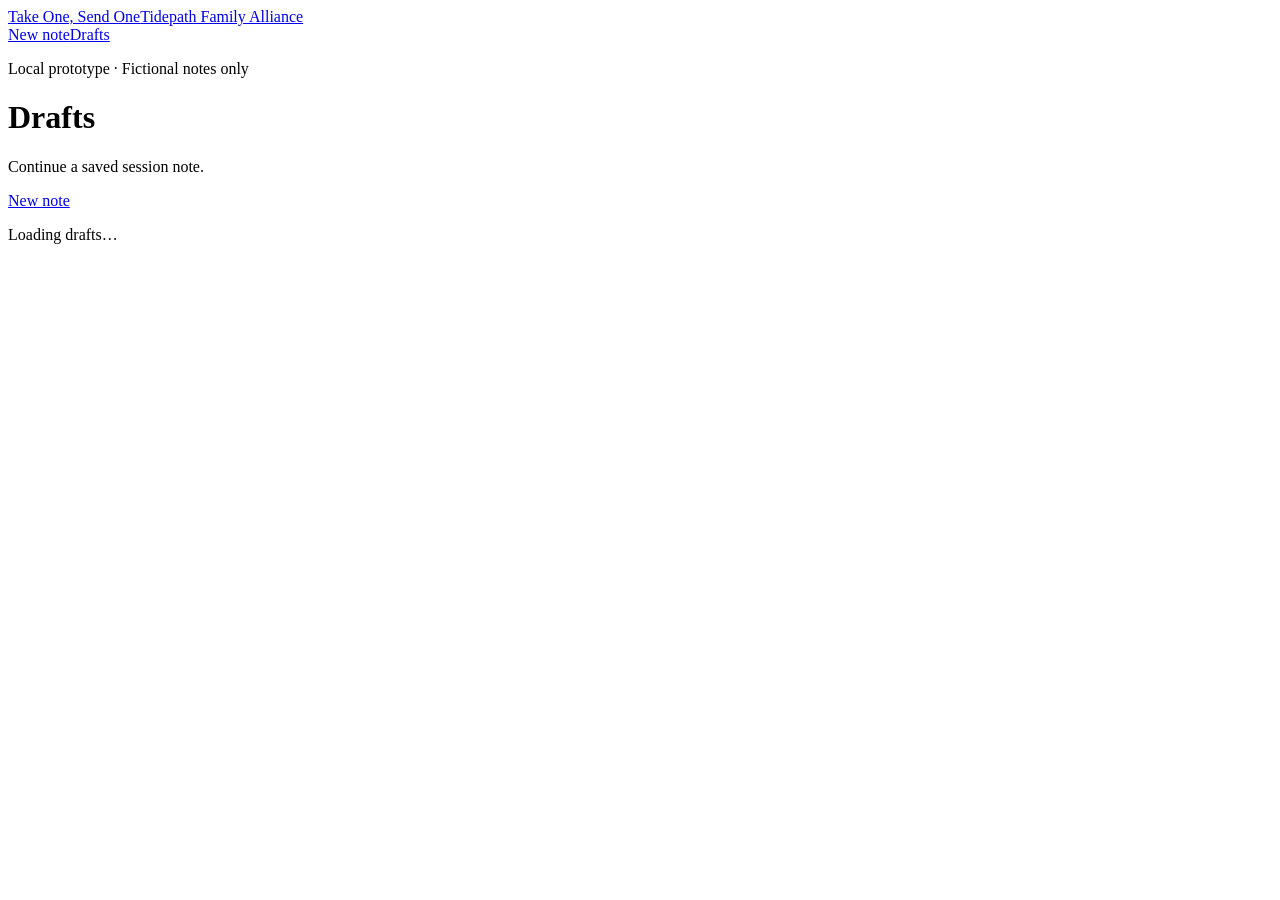
==== app/static/drafts.html @ fe0737f7 "Live generation, five rules, hold queue; demo 1 passes, demo 3 blocks" ====
<!doctype html>
<html lang="en">
  <head>
    <meta charset="utf-8">
    <meta name="viewport" content="width=device-width, initial-scale=1">
    <title>Drafts | Take One, Send One</title>
    <link rel="stylesheet" href="/static/style.css">
    <script src="/static/drafts.js" defer></script>
  </head>
  <body>
    <header>
      <a class="brand" href="/">Take One, Send One<span>Tidepath Family Alliance</span></a>
      <nav aria-label="Main navigation"><a href="/">New note</a><a href="/drafts" aria-current="page">Drafts</a></nav>
    </header>
    <main>
      <p class="eyebrow">Local prototype · Fictional notes only</p>
      <div class="heading-row"><div><h1>Drafts</h1><p class="intro">Continue a saved session note.</p></div><a class="button" href="/">New note</a></div>
      <p id="status" class="status" role="status" aria-live="polite">Loading drafts…</p>
      <section id="empty-state" class="panel" hidden><h2>No drafts yet</h2><p>Save your first session note to see it here.</p><a href="/">Write a note</a></section>
      <ul id="draft-list" class="draft-list" aria-label="Saved drafts"></ul>
    </main>
  </body>
</html>
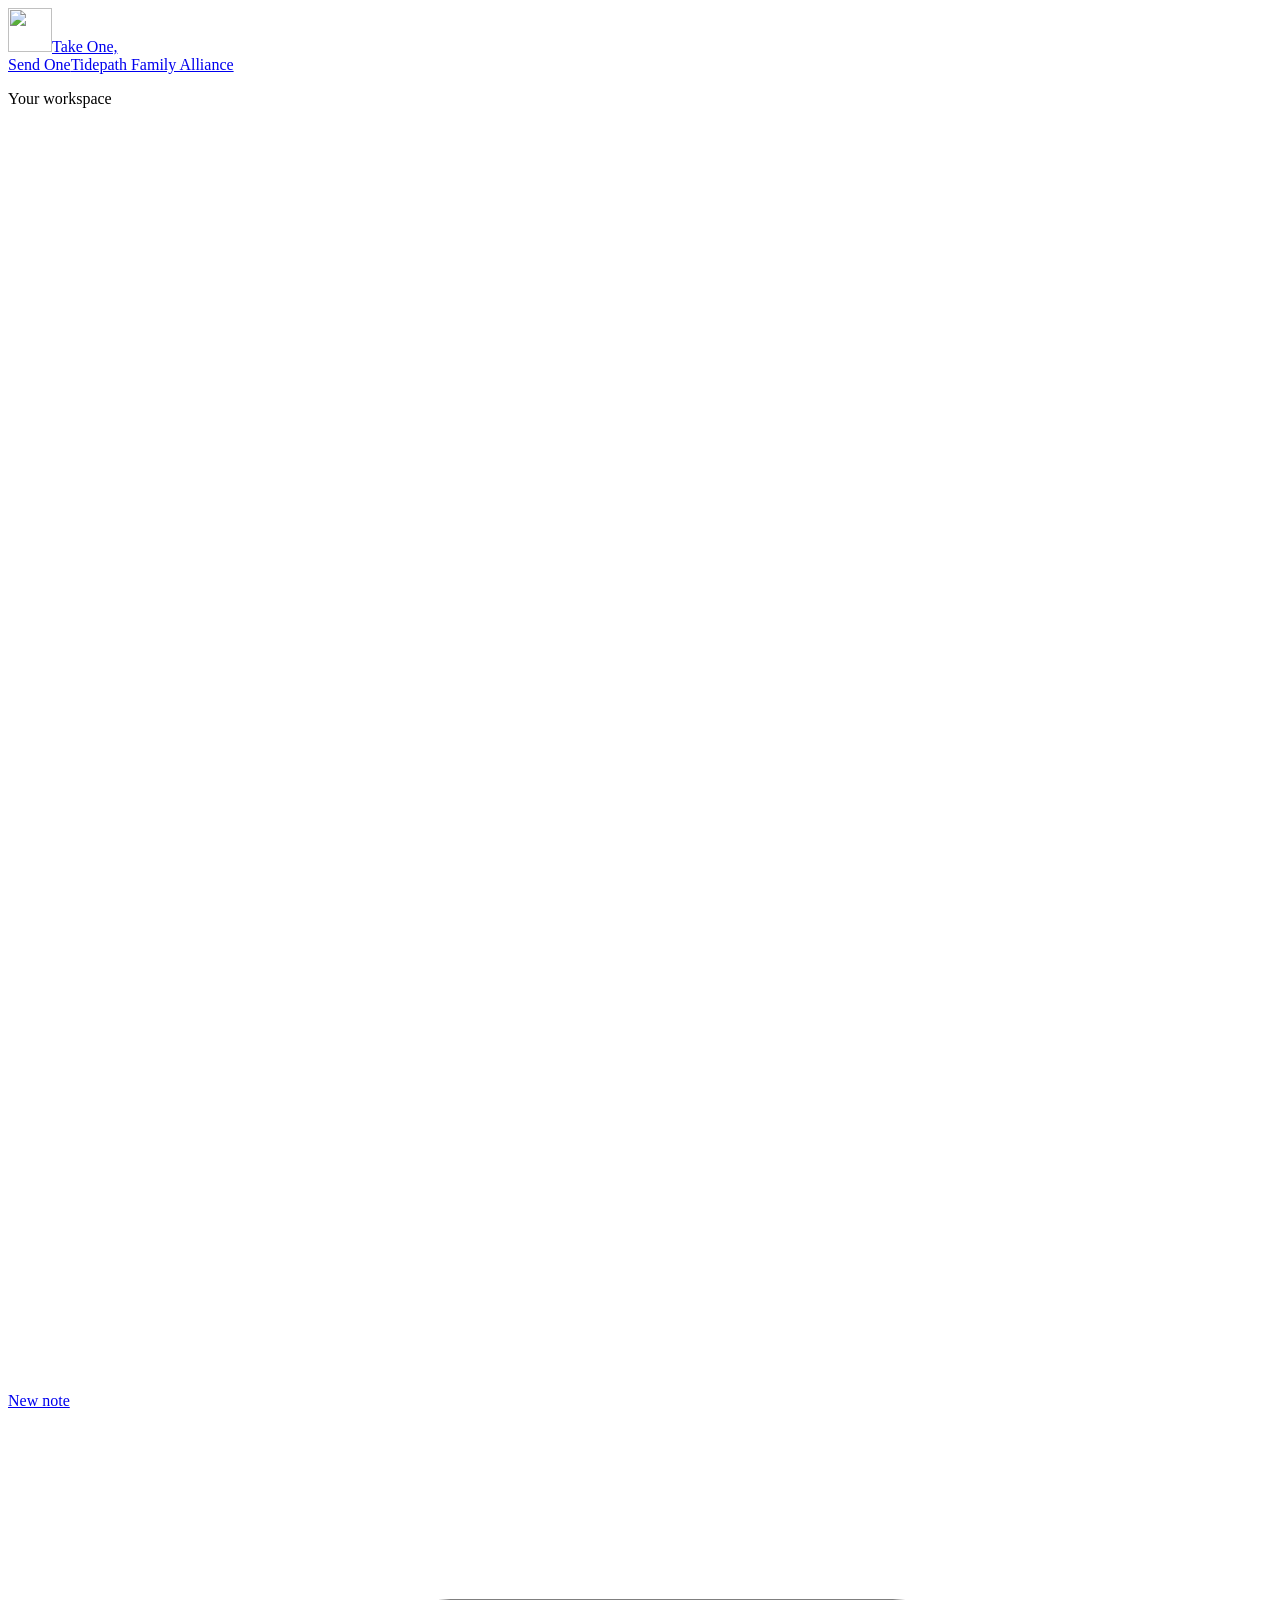
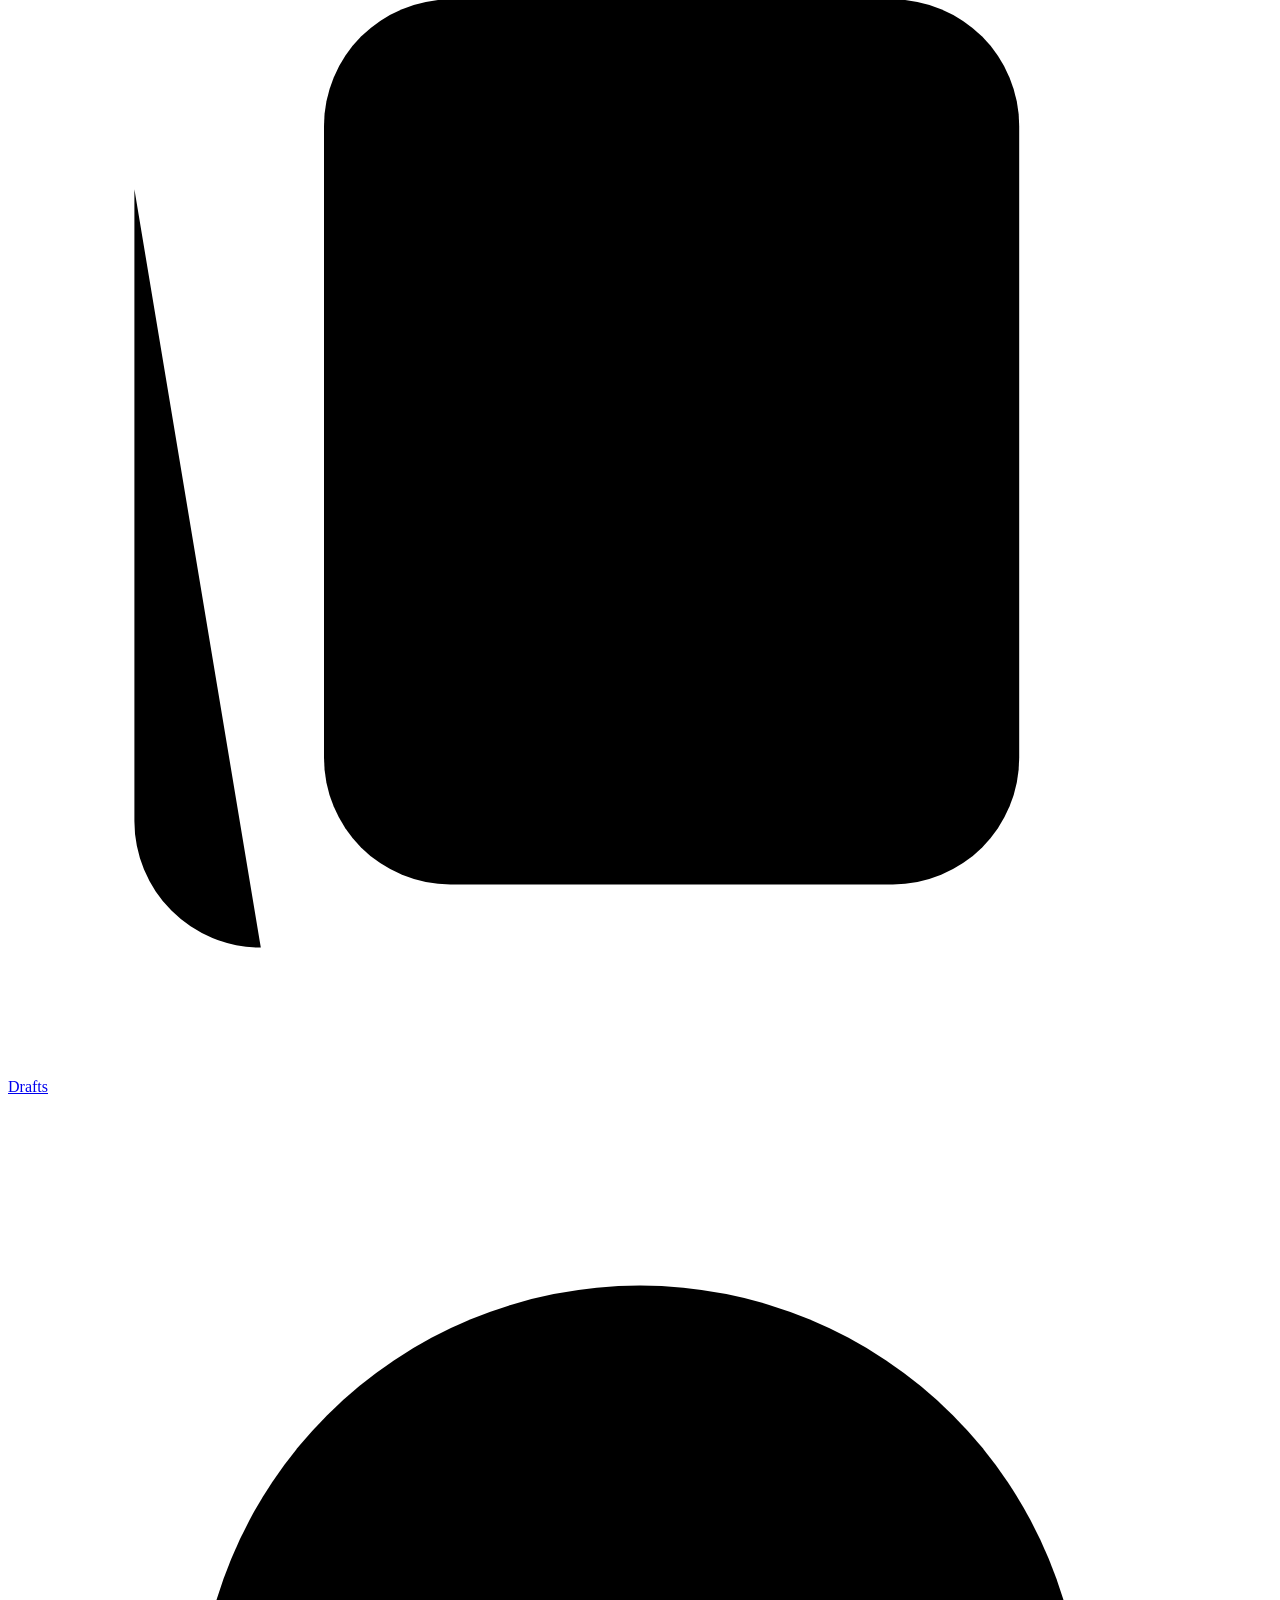
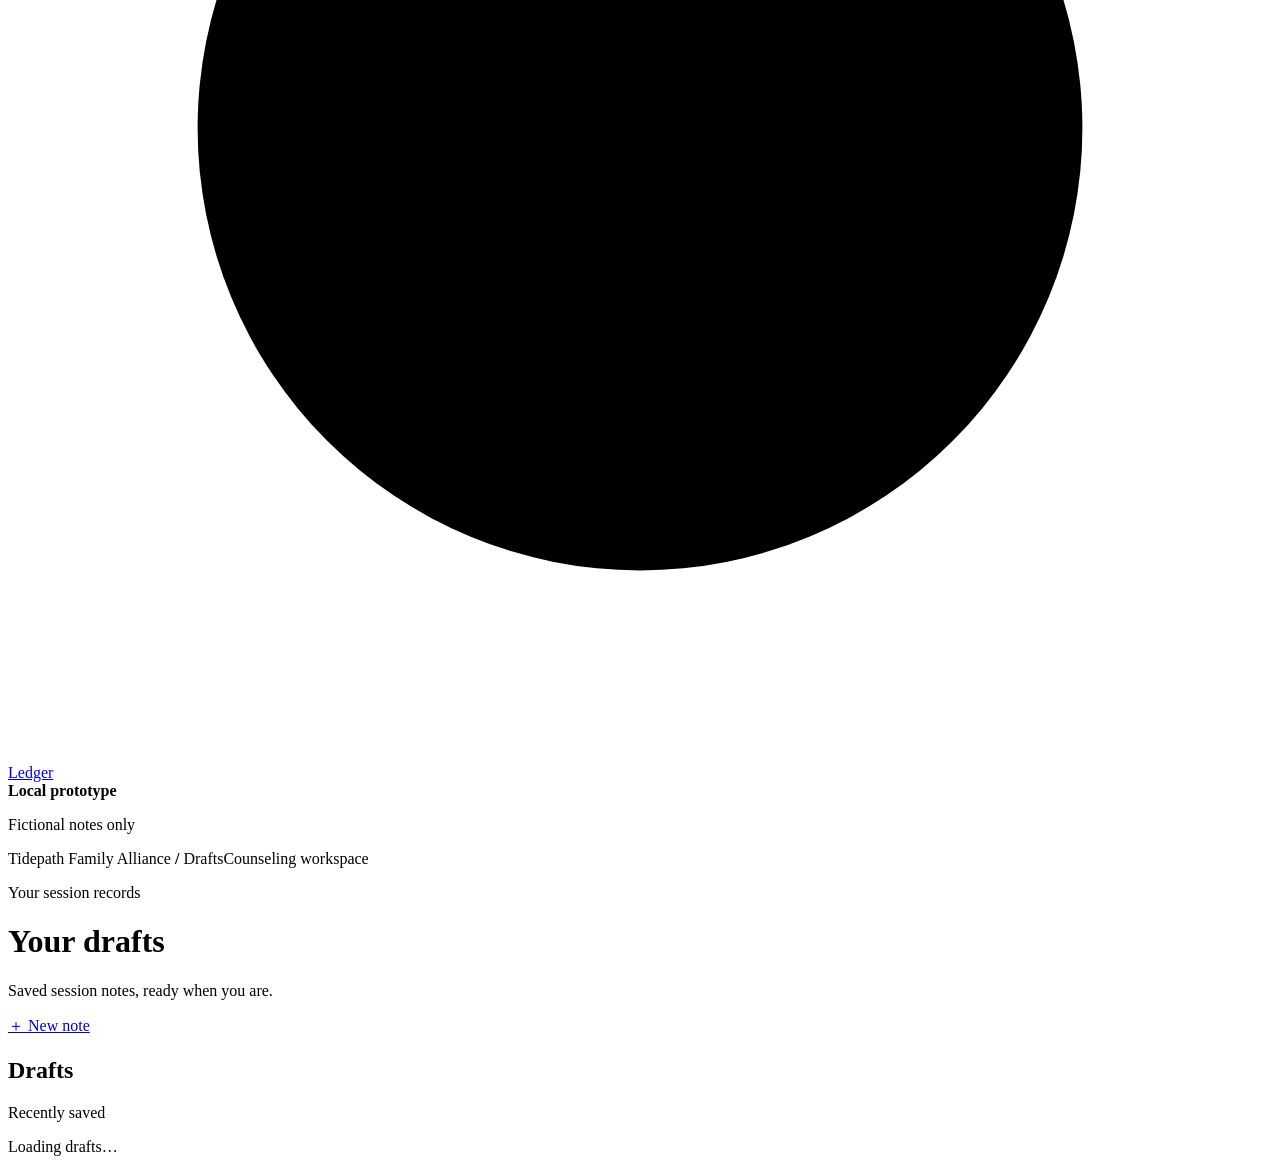
==== commit ee9b4a92: "Add review workflow, release ledger snapshots, and blue-gold UI" ====
--- a/app/static/drafts.html
+++ b/app/static/drafts.html
@@ -5,16 +5,25 @@
     <meta name="viewport" content="width=device-width, initial-scale=1">
     <title>Drafts | Take One, Send One</title>
     <link rel="stylesheet" href="/static/style.css">
+    <link rel="stylesheet" href="/static/theme.css">
     <script src="/static/drafts.js" defer></script>
   </head>
   <body>
-    <header>
-      <a class="brand" href="/">Take One, Send One<span>Tidepath Family Alliance</span></a>
-      <nav aria-label="Main navigation"><a href="/">New note</a><a href="/drafts" aria-current="page">Drafts</a></nav>
+    <header class="app-sidebar">
+      <a class="brand" href="/"><img src="/static/brand.svg" width="44" height="44" alt=""><span class="brand-label">Take One,<br> Send One<span class="brand-subtitle">Tidepath Family Alliance</span></span></a>
+      <p class="nav-label">Your workspace</p>
+      <nav aria-label="Main navigation">
+        <a href="/"><svg viewBox="0 0 20 20" aria-hidden="true"><path d="M10 4v12M4 10h12"/></svg>New note</a>
+        <a href="/drafts" aria-current="page"><svg viewBox="0 0 20 20" aria-hidden="true"><rect x="5" y="3" width="11" height="14" rx="2"/><path d="M8 7h5M8 10h5M2 6v10a2 2 0 0 0 2 2"/></svg>Drafts</a>
+        <a href="/ledger"><svg viewBox="0 0 20 20" aria-hidden="true"><circle cx="10" cy="10" r="7"/><path d="M10 6v4l3 2"/></svg>Ledger</a>
+      </nav>
+      <div class="sidebar-foot"><span class="local-dot"></span><strong>Local prototype</strong><p>Fictional notes only</p></div>
     </header>
+    <div class="workspace-topbar"><span>Tidepath Family Alliance <b>/</b> Drafts</span><span class="workspace-label">Counseling workspace</span></div>
     <main>
-      <p class="eyebrow">Local prototype · Fictional notes only</p>
-      <div class="heading-row"><div><h1>Drafts</h1><p class="intro">Continue a saved session note.</p></div><a class="button" href="/">New note</a></div>
+      <p class="eyebrow">Your session records</p>
+      <div class="heading-row"><div><h1>Your drafts</h1><p class="intro">Saved session notes, ready when you are.</p></div><a class="button" href="/"><span aria-hidden="true">＋</span> New note</a></div>
+      <div class="history-heading"><h2>Drafts</h2><span class="history-order">Recently saved</span></div>
       <p id="status" class="status" role="status" aria-live="polite">Loading drafts…</p>
       <section id="empty-state" class="panel" hidden><h2>No drafts yet</h2><p>Save your first session note to see it here.</p><a href="/">Write a note</a></section>
       <ul id="draft-list" class="draft-list" aria-label="Saved drafts"></ul>
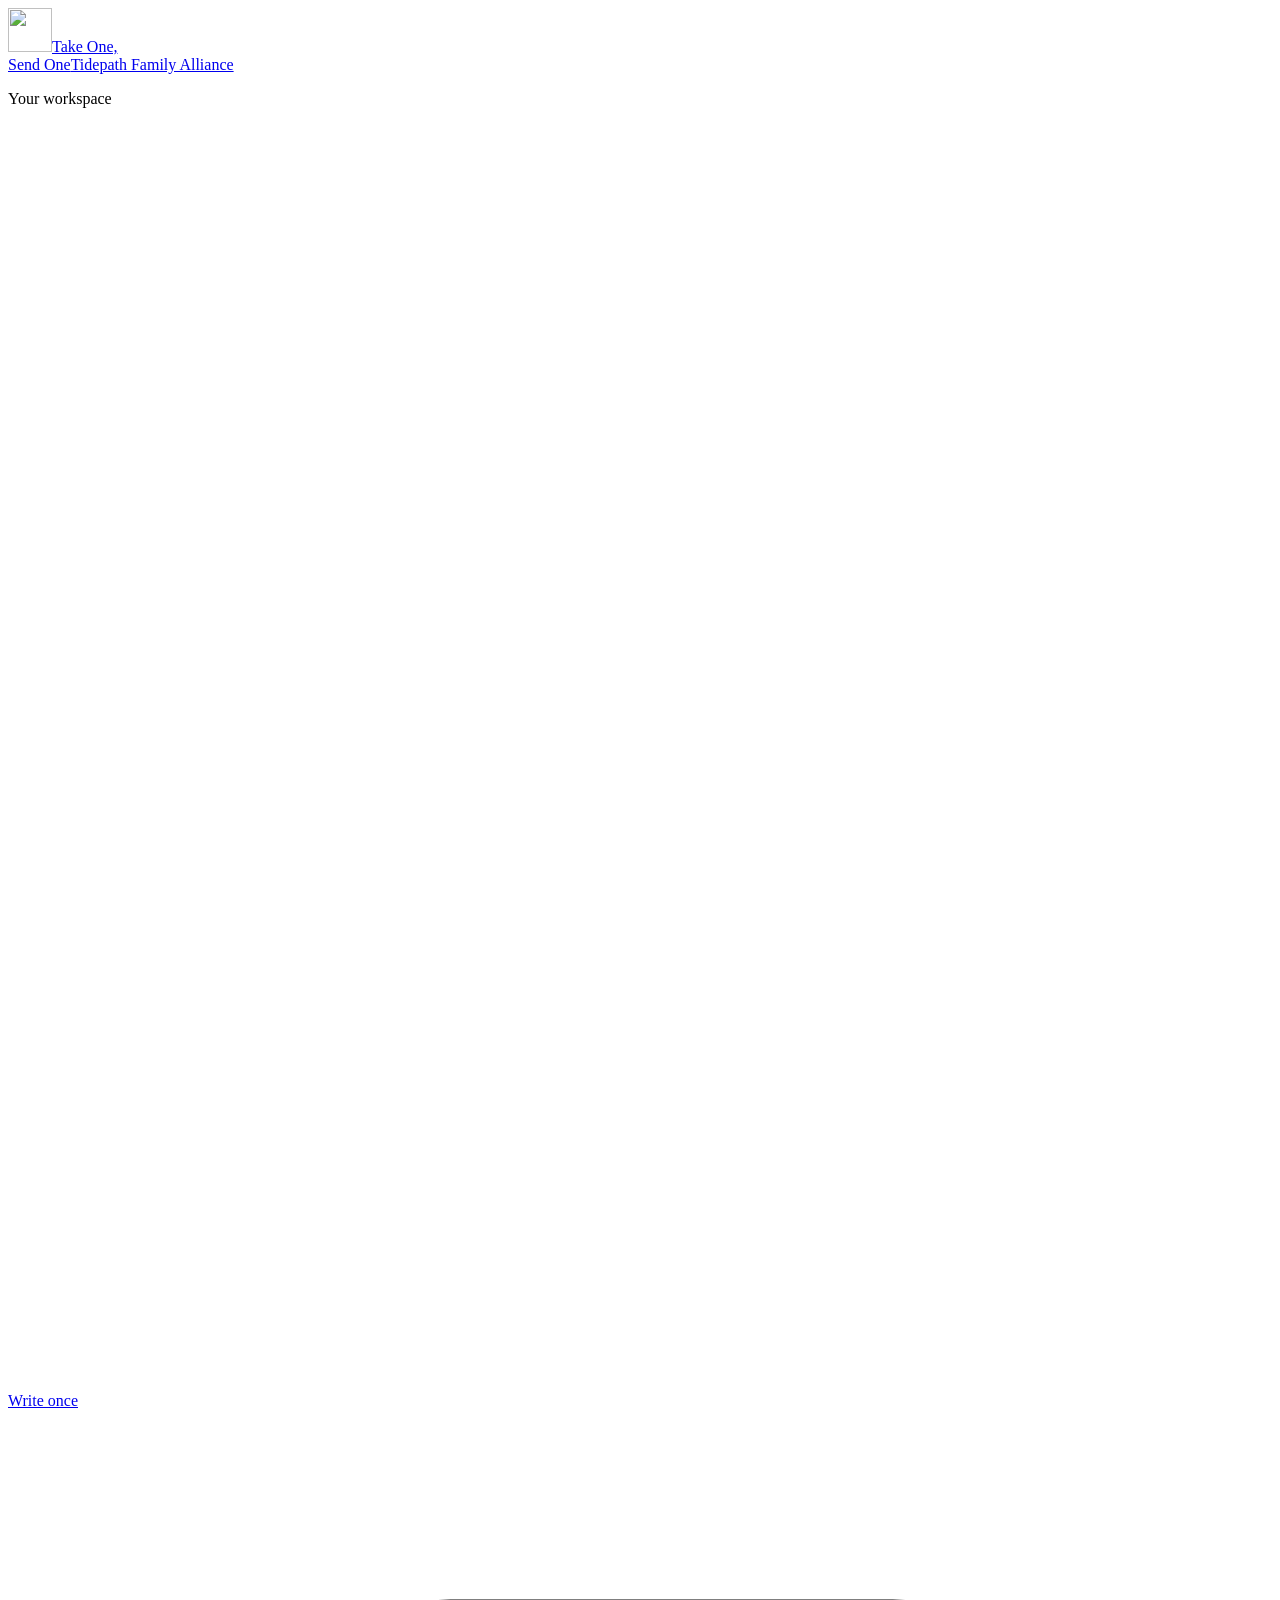
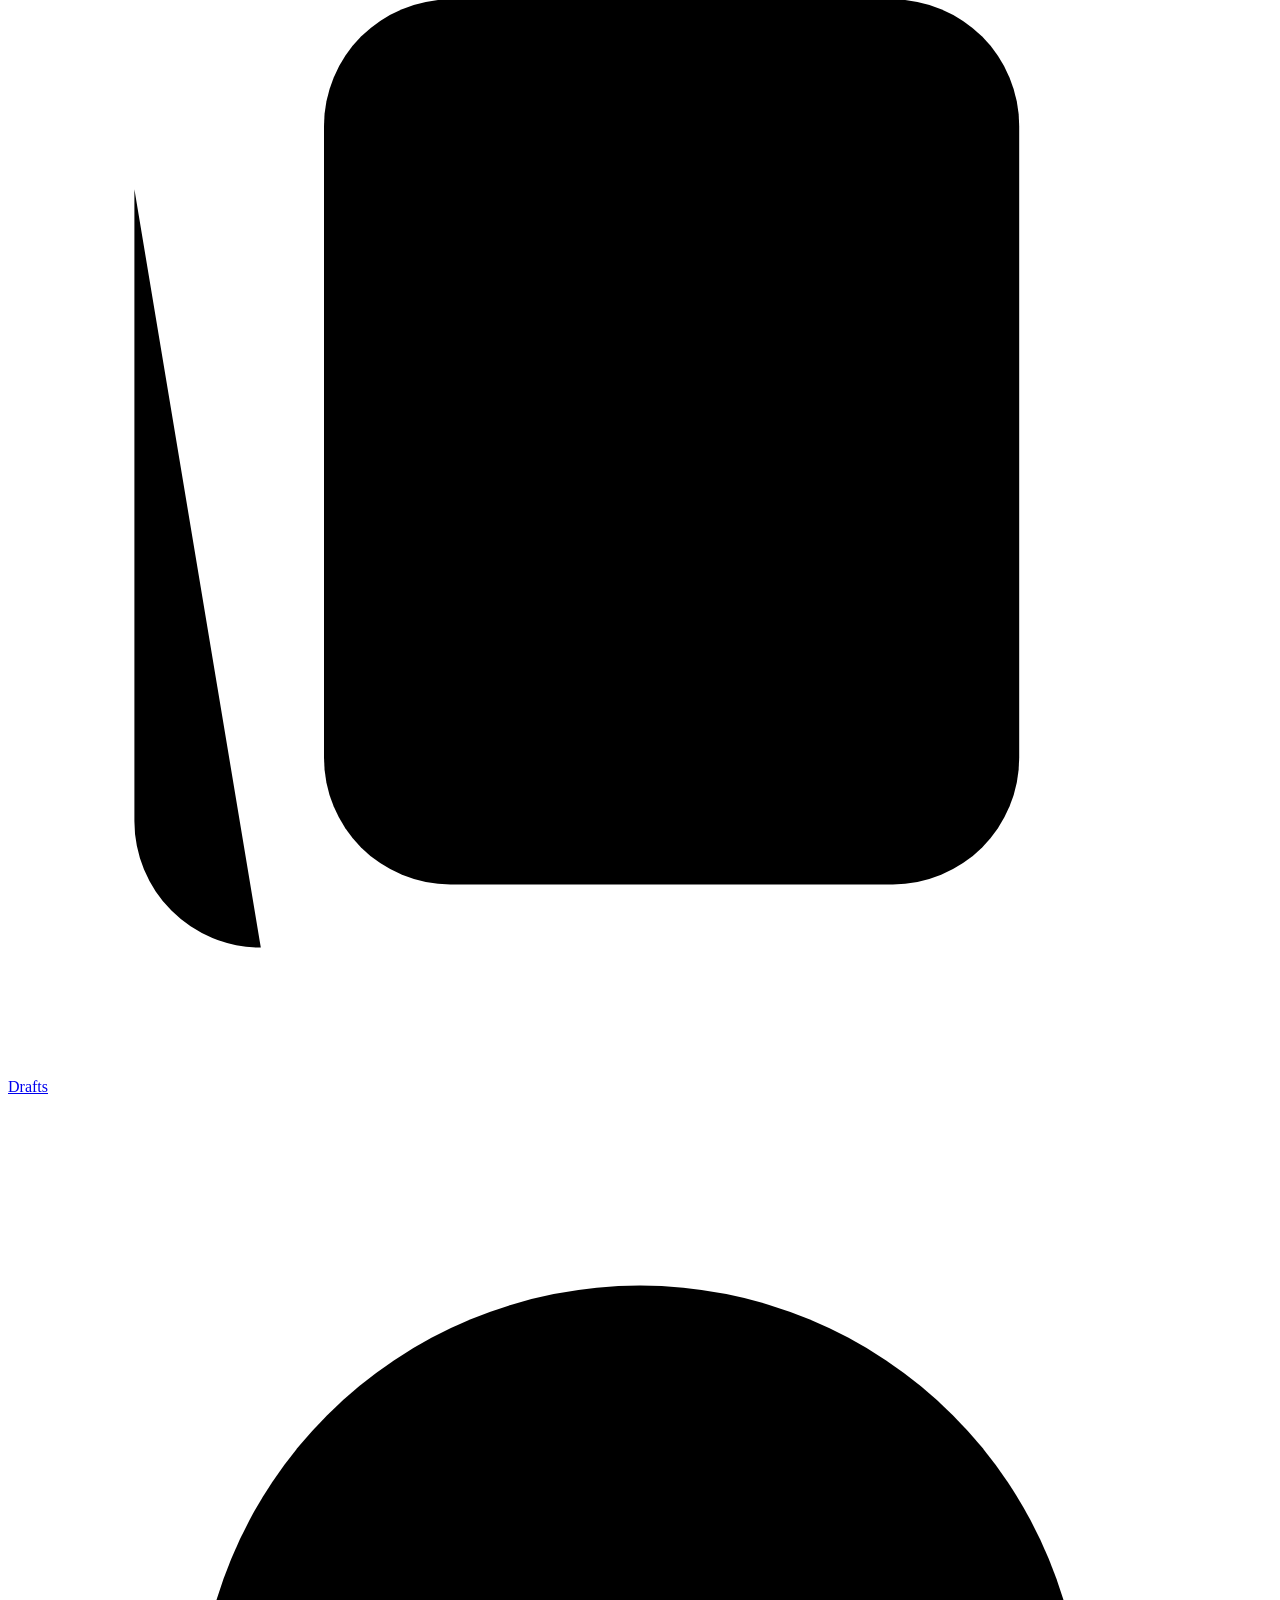
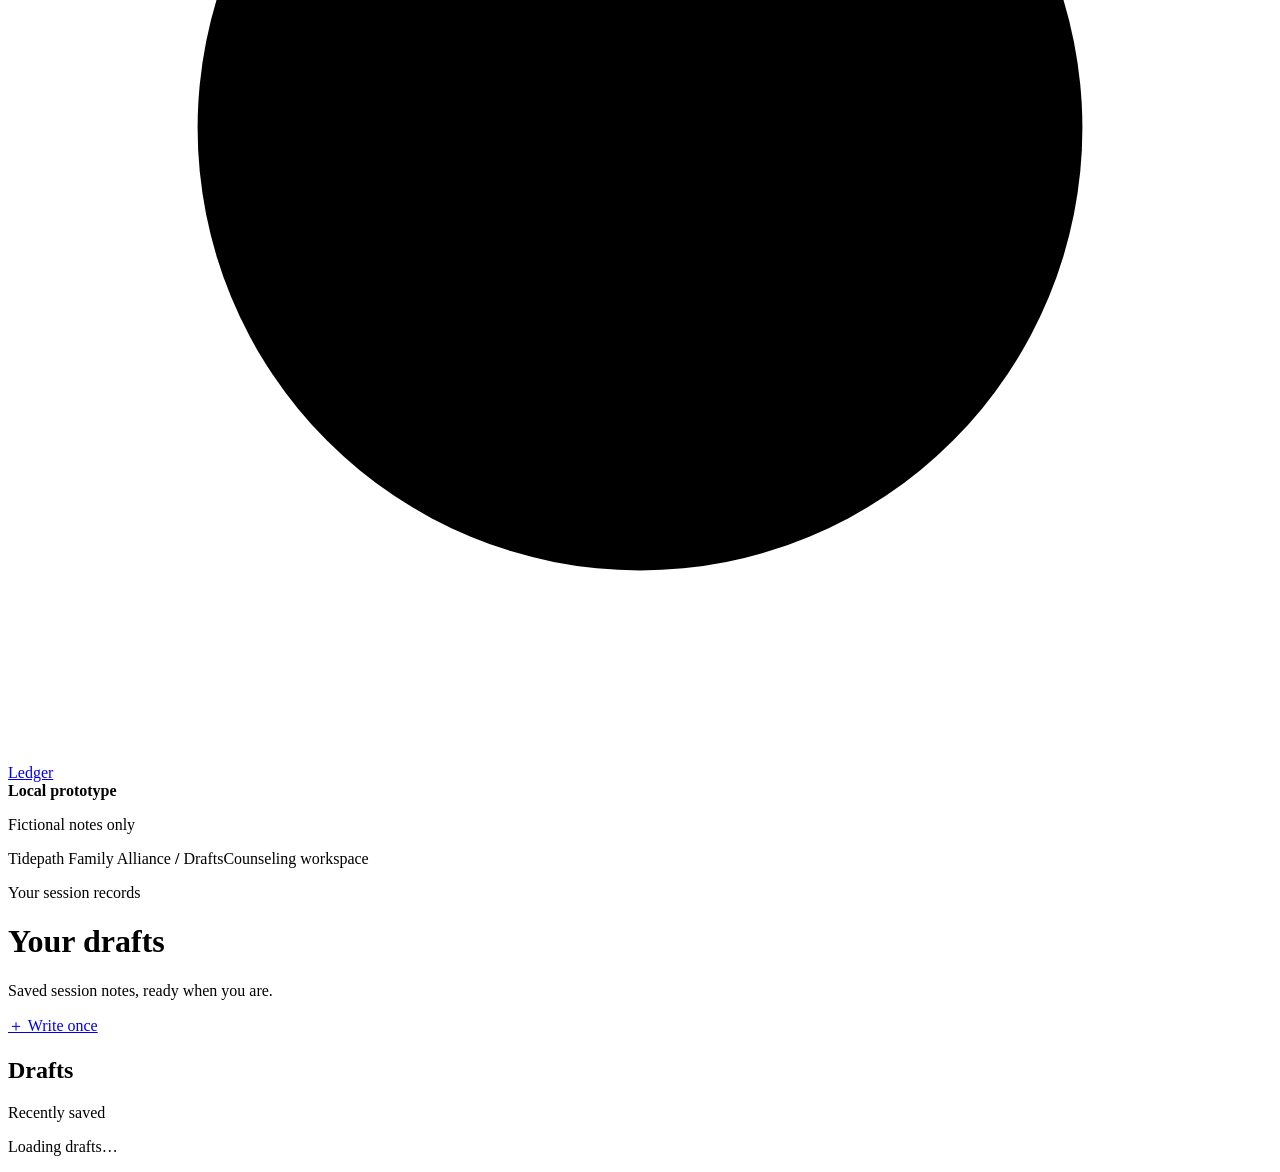
==== commit fdd6e14e: "Rename note screen and update review headings" ====
--- a/app/static/drafts.html
+++ b/app/static/drafts.html
@@ -13,7 +13,7 @@
       <a class="brand" href="/"><img src="/static/brand.svg" width="44" height="44" alt=""><span class="brand-label">Take One,<br> Send One<span class="brand-subtitle">Tidepath Family Alliance</span></span></a>
       <p class="nav-label">Your workspace</p>
       <nav aria-label="Main navigation">
-        <a href="/"><svg viewBox="0 0 20 20" aria-hidden="true"><path d="M10 4v12M4 10h12"/></svg>New note</a>
+        <a href="/"><svg viewBox="0 0 20 20" aria-hidden="true"><path d="M10 4v12M4 10h12"/></svg>Write once</a>
         <a href="/drafts" aria-current="page"><svg viewBox="0 0 20 20" aria-hidden="true"><rect x="5" y="3" width="11" height="14" rx="2"/><path d="M8 7h5M8 10h5M2 6v10a2 2 0 0 0 2 2"/></svg>Drafts</a>
         <a href="/ledger"><svg viewBox="0 0 20 20" aria-hidden="true"><circle cx="10" cy="10" r="7"/><path d="M10 6v4l3 2"/></svg>Ledger</a>
       </nav>
@@ -22,7 +22,7 @@
     <div class="workspace-topbar"><span>Tidepath Family Alliance <b>/</b> Drafts</span><span class="workspace-label">Counseling workspace</span></div>
     <main>
       <p class="eyebrow">Your session records</p>
-      <div class="heading-row"><div><h1>Your drafts</h1><p class="intro">Saved session notes, ready when you are.</p></div><a class="button" href="/"><span aria-hidden="true">＋</span> New note</a></div>
+      <div class="heading-row"><div><h1>Your drafts</h1><p class="intro">Saved session notes, ready when you are.</p></div><a class="button" href="/"><span aria-hidden="true">＋</span> Write once</a></div>
       <div class="history-heading"><h2>Drafts</h2><span class="history-order">Recently saved</span></div>
       <p id="status" class="status" role="status" aria-live="polite">Loading drafts…</p>
       <section id="empty-state" class="panel" hidden><h2>No drafts yet</h2><p>Save your first session note to see it here.</p><a href="/">Write a note</a></section>
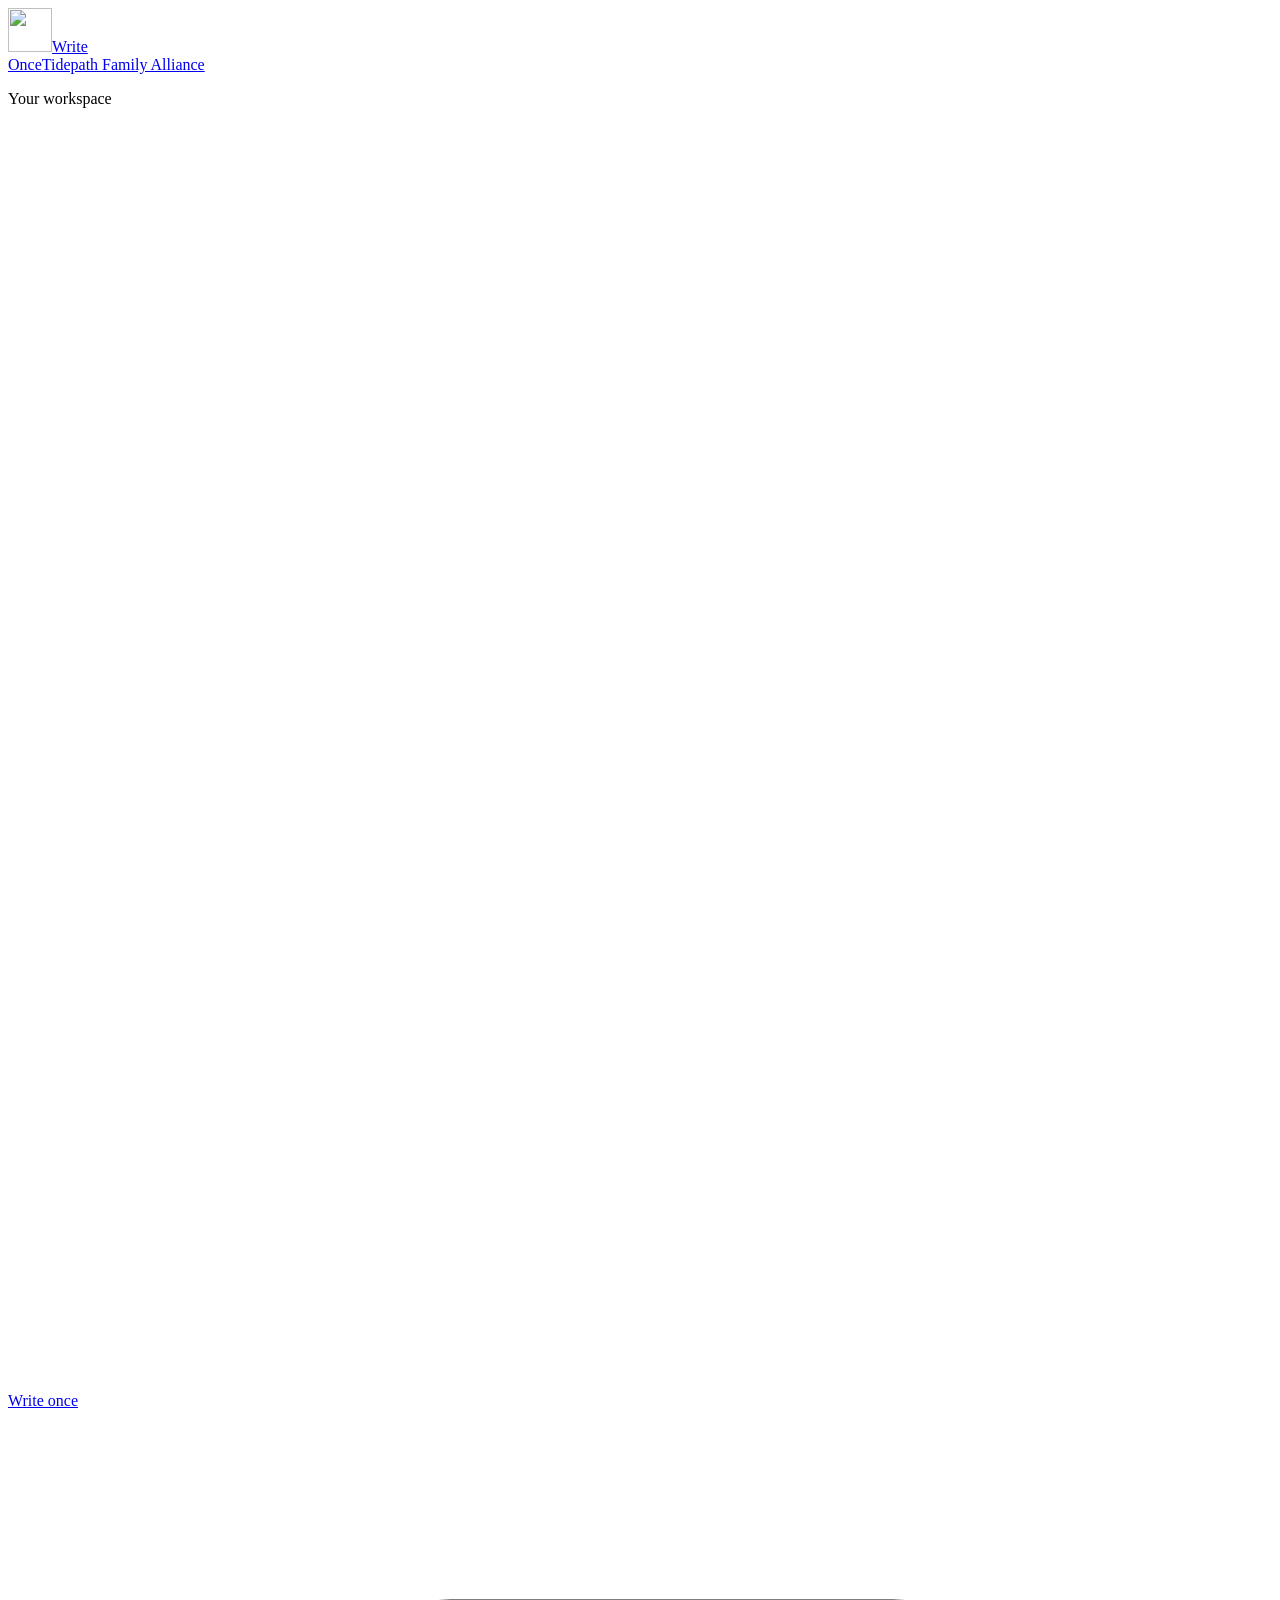
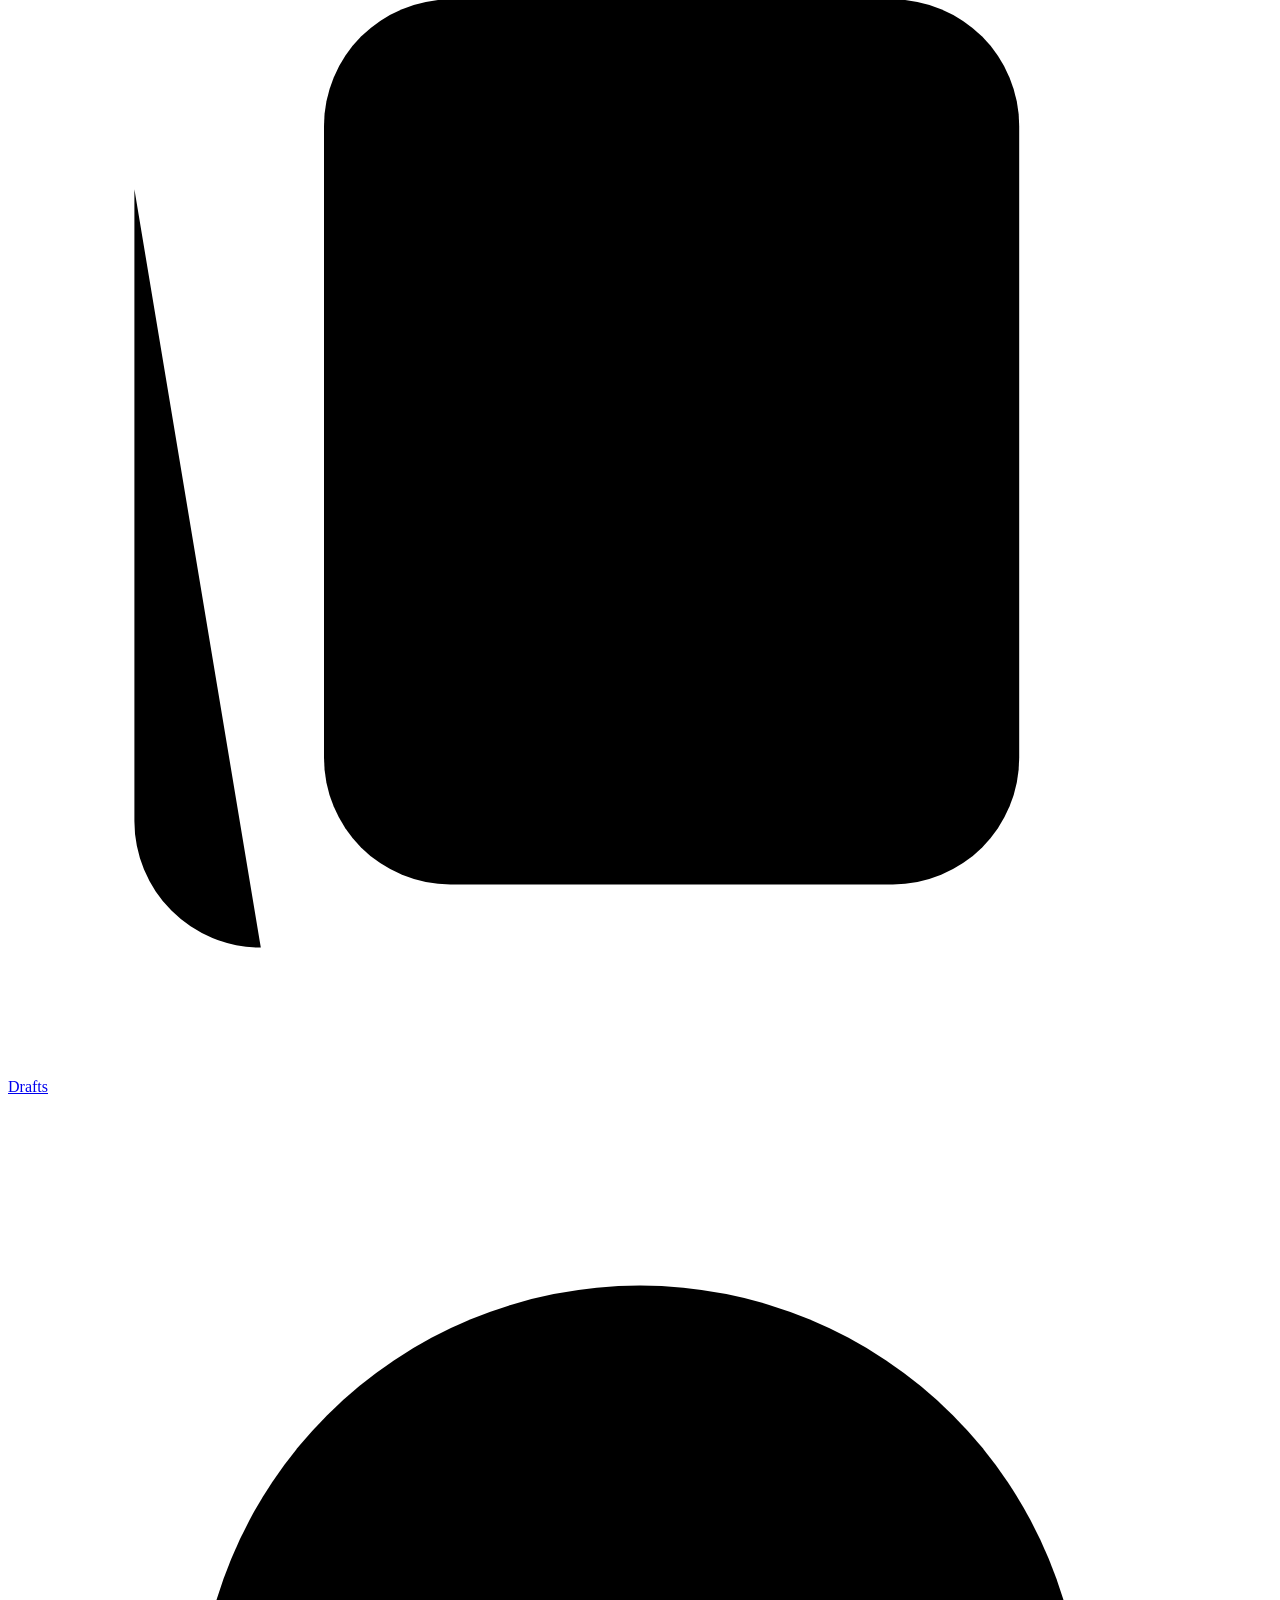
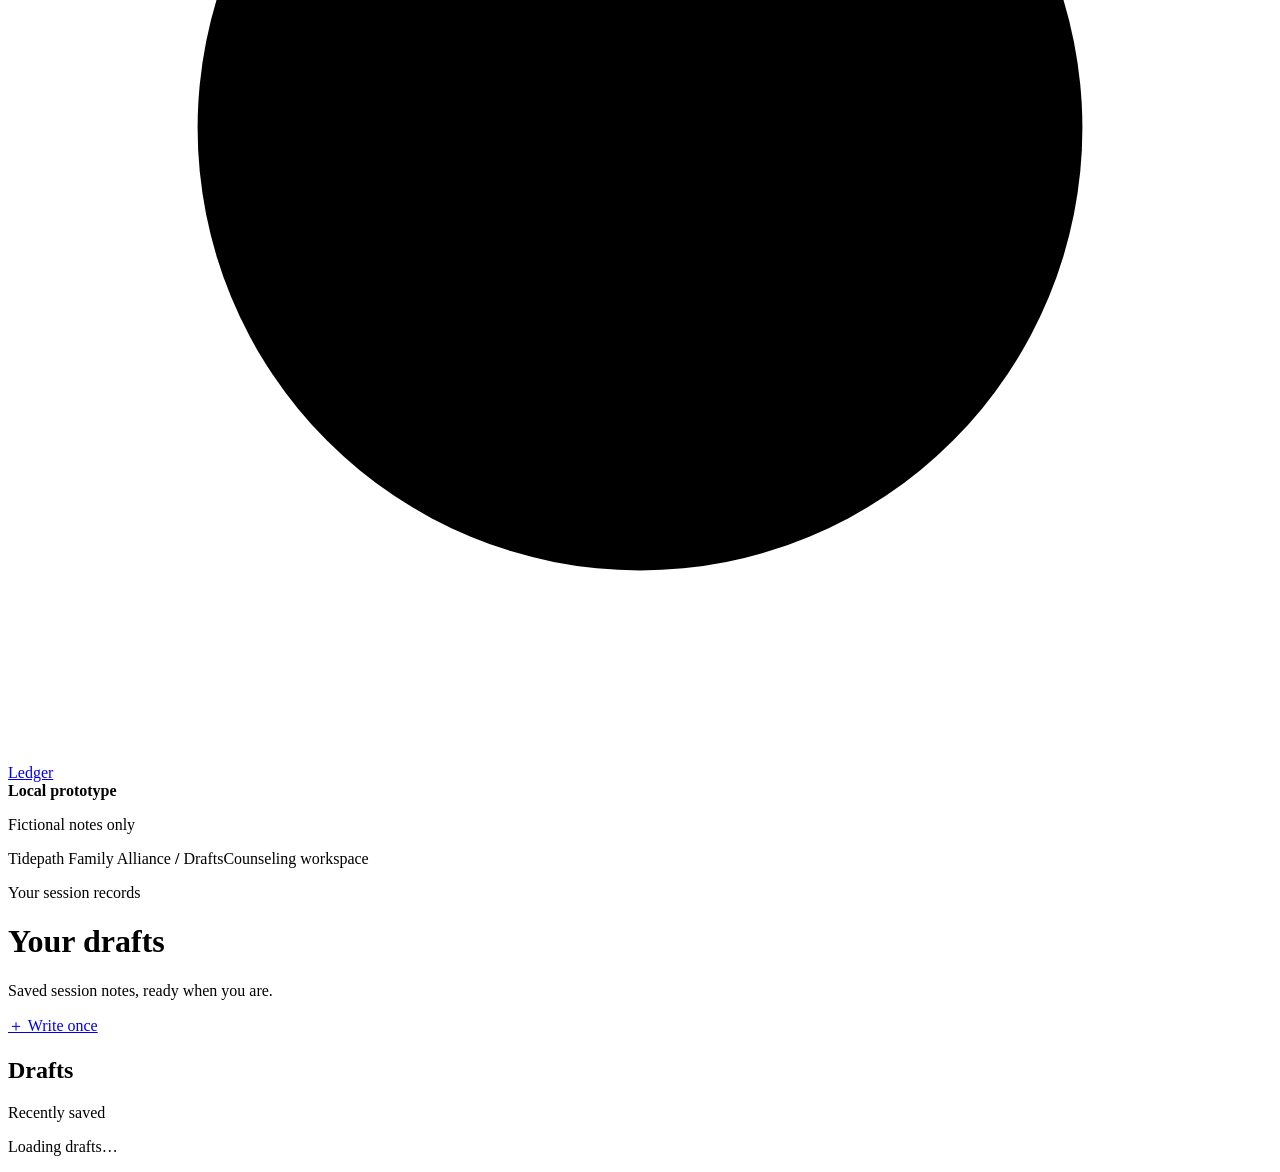
==== commit a614e183: "Rename to Write Once in README, page titles and sidebar wordmark" ====
--- a/app/static/drafts.html
+++ b/app/static/drafts.html
@@ -3,14 +3,14 @@
   <head>
     <meta charset="utf-8">
     <meta name="viewport" content="width=device-width, initial-scale=1">
-    <title>Drafts | Take One, Send One</title>
+    <title>Drafts | Write Once</title>
     <link rel="stylesheet" href="/static/style.css">
     <link rel="stylesheet" href="/static/theme.css">
     <script src="/static/drafts.js" defer></script>
   </head>
   <body>
     <header class="app-sidebar">
-      <a class="brand" href="/"><img src="/static/brand.svg" width="44" height="44" alt=""><span class="brand-label">Take One,<br> Send One<span class="brand-subtitle">Tidepath Family Alliance</span></span></a>
+      <a class="brand" href="/"><img src="/static/brand.svg" width="44" height="44" alt=""><span class="brand-label">Write<br> Once<span class="brand-subtitle">Tidepath Family Alliance</span></span></a>
       <p class="nav-label">Your workspace</p>
       <nav aria-label="Main navigation">
         <a href="/"><svg viewBox="0 0 20 20" aria-hidden="true"><path d="M10 4v12M4 10h12"/></svg>Write once</a>
